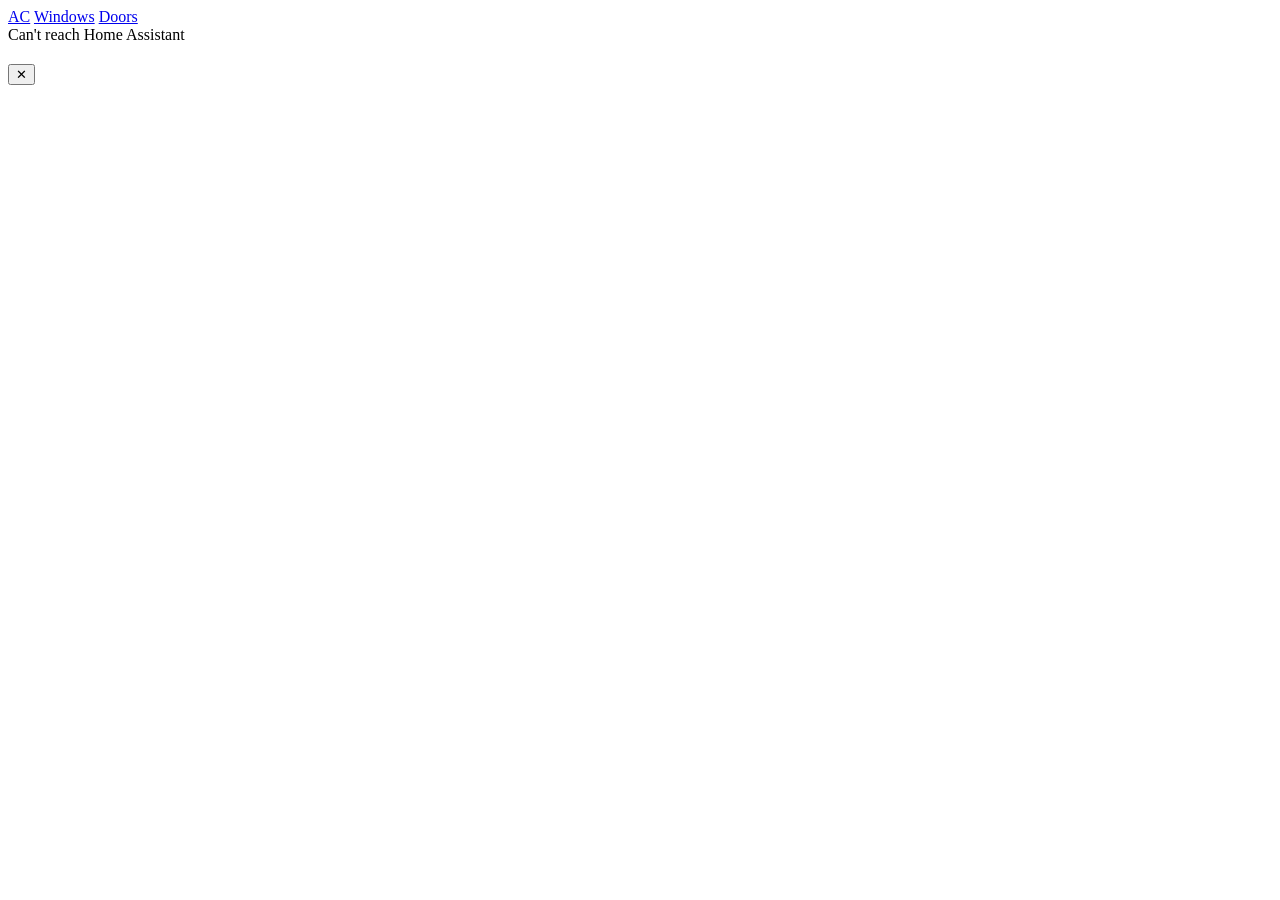
==== ac_dashboard/app/static/doors.html @ 48a99547 "fix: v1.8.1 — background door-discovery refresh, 502 diagnostics, single-poll doors page Intermitten" ====
<!DOCTYPE html>
<html lang="en">
<head>
  <meta charset="utf-8">
  <meta name="viewport" content="width=device-width, initial-scale=1">
  <meta name="theme-color" content="#2e86de">
  <meta name="apple-mobile-web-app-capable" content="yes">
  <meta name="apple-mobile-web-app-status-bar-style" content="default">
  <title>Home Dashboard — Doors</title>
  <link rel="manifest" href="/manifest.webmanifest">
  <link rel="apple-touch-icon" href="/apple-touch-icon.png">
  <link rel="icon" type="image/png" href="/icon-192.png">
  <link rel="stylesheet" href="/style.css?v=1.8.1">
</head>
<body>
  <header>
    <nav class="pages">
      <a href="/" class="page-link">AC</a>
      <a href="/windows.html" class="page-link">Windows</a>
      <a href="/doors.html" class="page-link active">Doors</a>
    </nav>
    <span id="status-dot" class="dot" title="Connection to Home Assistant"></span>
  </header>
  <section id="temps" class="temps hidden"></section>
  <div id="banner" class="banner hidden">Can't reach Home Assistant</div>
  <p id="user-line" class="user-line"></p>
  <main id="groups"></main>
  <div id="sheet" class="sheet hidden" role="dialog" aria-modal="true" aria-labelledby="sheet-title">
    <div class="sheet-backdrop"></div>
    <div class="sheet-panel">
      <div class="sheet-head">
        <h2 id="sheet-title"></h2>
        <button id="sheet-close" class="sheet-close" aria-label="Close">✕</button>
      </div>
      <div id="sheet-ranges" class="range-toggle"></div>
      <div id="sheet-summary" class="chart-summary"></div>
      <div id="sheet-chart" class="chart"></div>
    </div>
  </div>
  <script src="/shared.js?v=1.8.1"></script>
  <script src="/doors.js?v=1.8.1"></script>
</body>
</html>
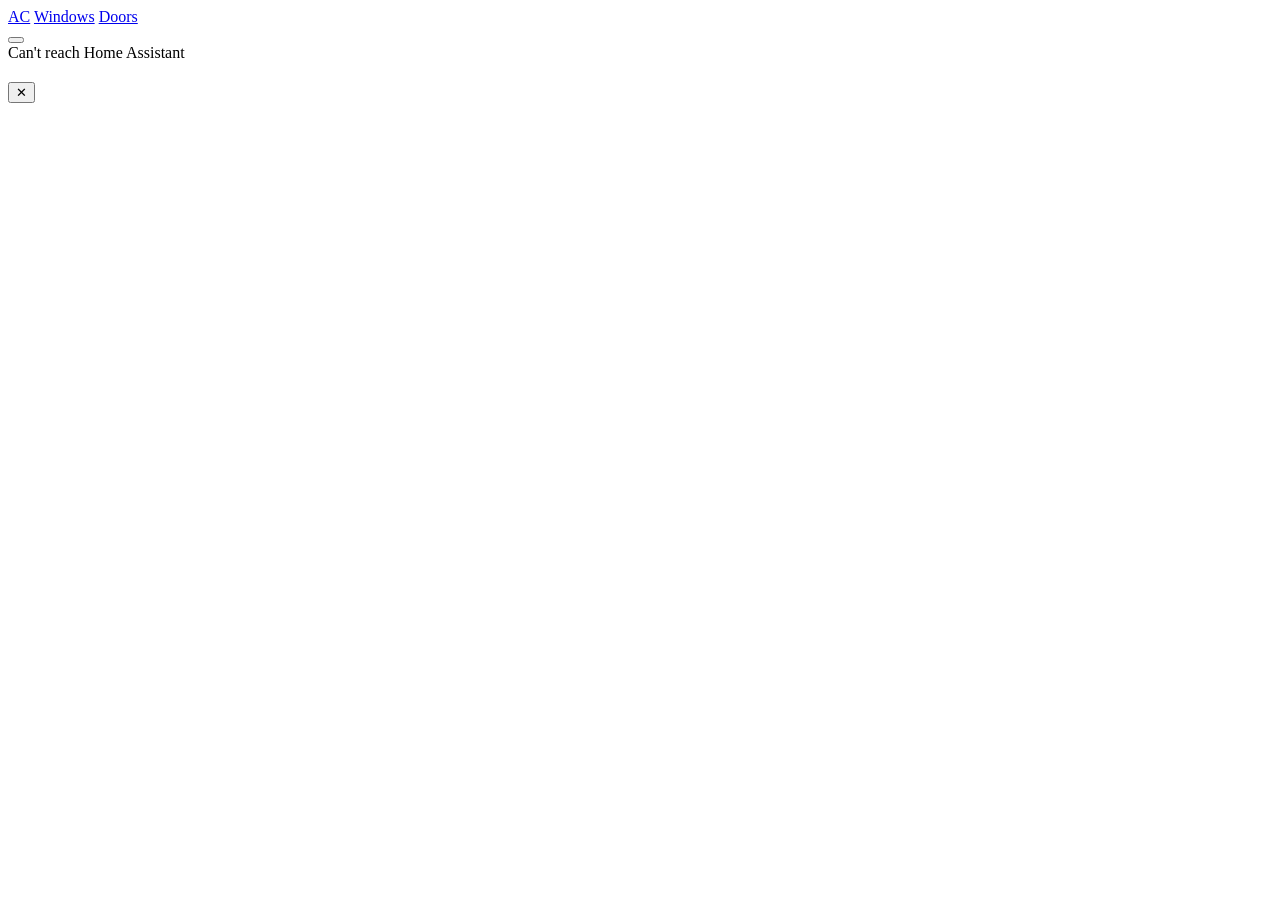
==== commit 13d2e4f6: "feat: v1.12.0 — theme toggle: Auto / Light / Dark, remembered per device Header button cycles Auto (" ====
--- a/ac_dashboard/app/static/doors.html
+++ b/ac_dashboard/app/static/doors.html
@@ -10,7 +10,7 @@
   <link rel="manifest" href="/manifest.webmanifest">
   <link rel="apple-touch-icon" href="/apple-touch-icon.png">
   <link rel="icon" type="image/png" href="/icon-192.png">
-  <link rel="stylesheet" href="/style.css?v=1.8.1">
+  <link rel="stylesheet" href="/style.css?v=1.12.0">
 </head>
 <body>
   <header>
@@ -19,6 +19,7 @@
       <a href="/windows.html" class="page-link">Windows</a>
       <a href="/doors.html" class="page-link active">Doors</a>
     </nav>
+    <button id="theme-btn" class="theme-btn" title="Theme"></button>
     <span id="status-dot" class="dot" title="Connection to Home Assistant"></span>
   </header>
   <section id="temps" class="temps hidden"></section>
@@ -37,7 +38,7 @@
       <div id="sheet-chart" class="chart"></div>
     </div>
   </div>
-  <script src="/shared.js?v=1.8.1"></script>
-  <script src="/doors.js?v=1.8.1"></script>
+  <script src="/shared.js?v=1.12.0"></script>
+  <script src="/doors.js?v=1.12.0"></script>
 </body>
 </html>
